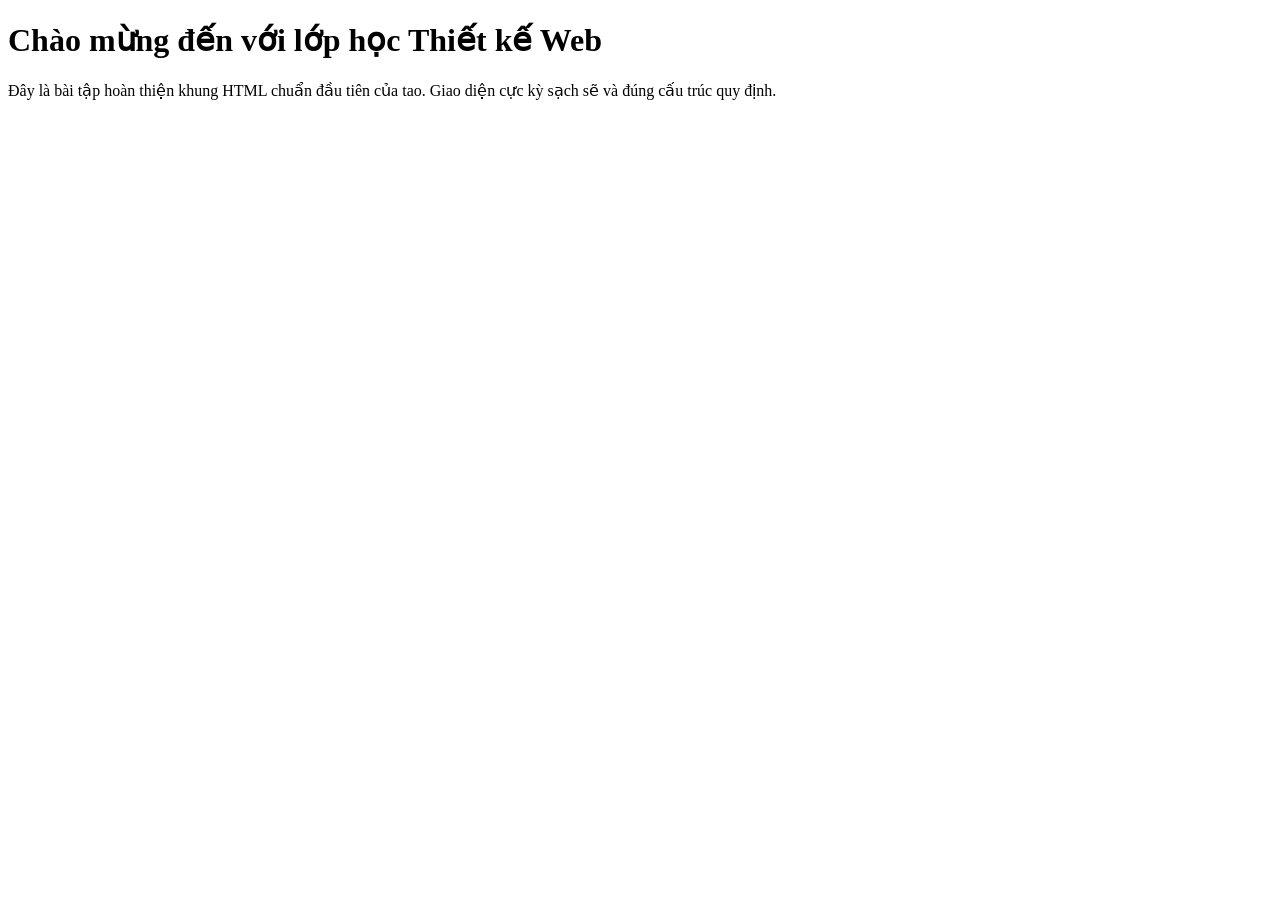
==== index.html @ 5de2ea8d "Create index.html" ====
<!DOCTYPE html>
<html lang="vi">
<head>
  <meta charset="UTF-8">
  <meta name="viewport" content="width=device-width, initial-scale=1.0">
  <title>Học lập trình Web cơ bản</title>
</head>
<body>
  
  <div id="GiaoDienChinh">
    <h1>Chào mừng đến với lớp học Thiết kế Web</h1>
    <p>Đây là bài tập hoàn thiện khung HTML chuẩn đầu tiên của tao. Giao diện cực kỳ sạch sẽ và đúng cấu trúc quy định.</p>
  </div>

  </body>
</html>
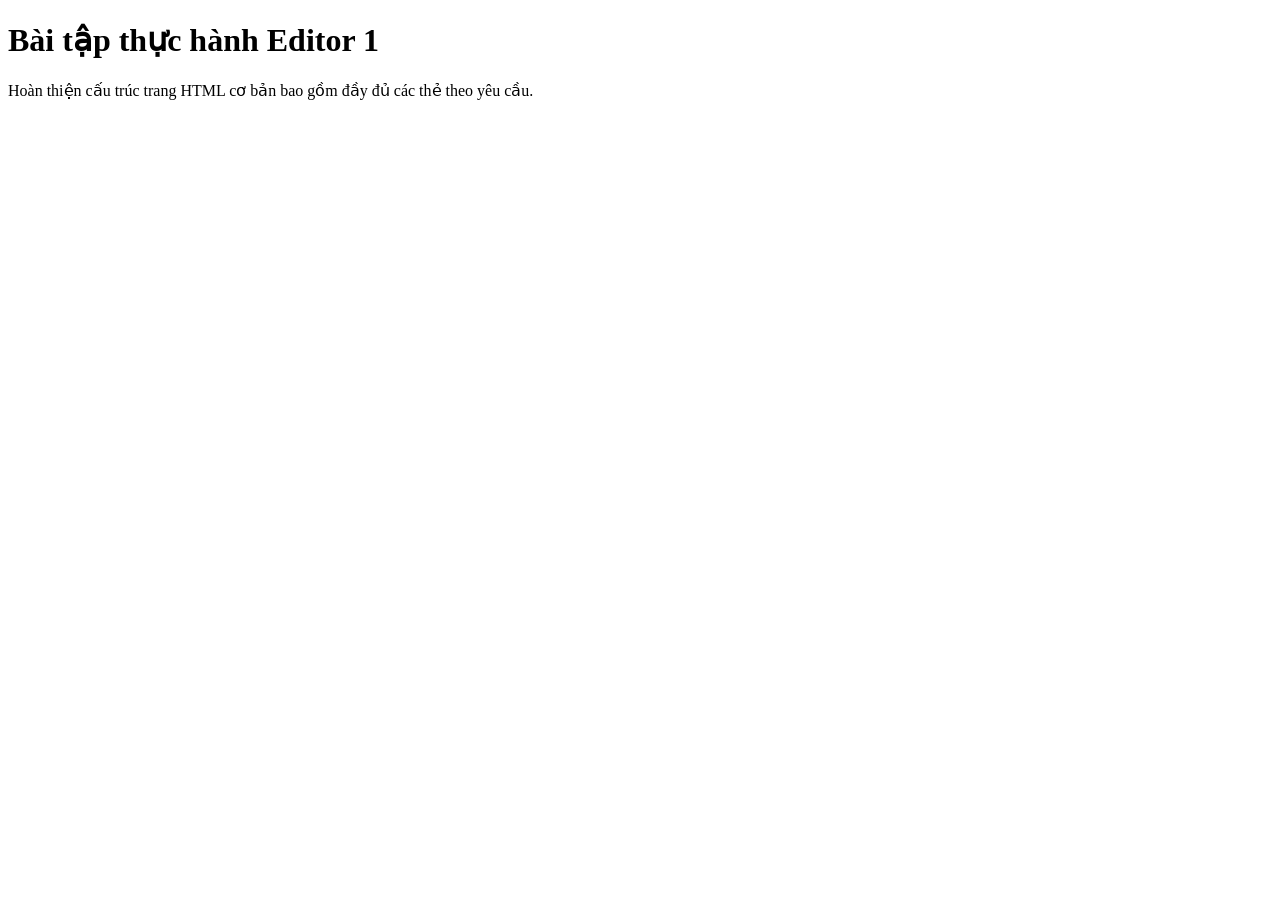
==== commit ad1744b1: "Update index.html" ====
--- a/index.html
+++ b/index.html
@@ -3,14 +3,12 @@
 <head>
   <meta charset="UTF-8">
   <meta name="viewport" content="width=device-width, initial-scale=1.0">
-  <title>Học lập trình Web cơ bản</title>
+  <title>Bài tập 1: Khung HTML chuẩn</title>
 </head>
 <body>
-  
-  <div id="GiaoDienChinh">
-    <h1>Chào mừng đến với lớp học Thiết kế Web</h1>
-    <p>Đây là bài tập hoàn thiện khung HTML chuẩn đầu tiên của tao. Giao diện cực kỳ sạch sẽ và đúng cấu trúc quy định.</p>
-  </div>
 
-  </body>
+  <h1>Bài tập thực hành Editor 1</h1>
+  <p>Hoàn thiện cấu trúc trang HTML cơ bản bao gồm đầy đủ các thẻ theo yêu cầu.</p>
+
+</body>
 </html>
